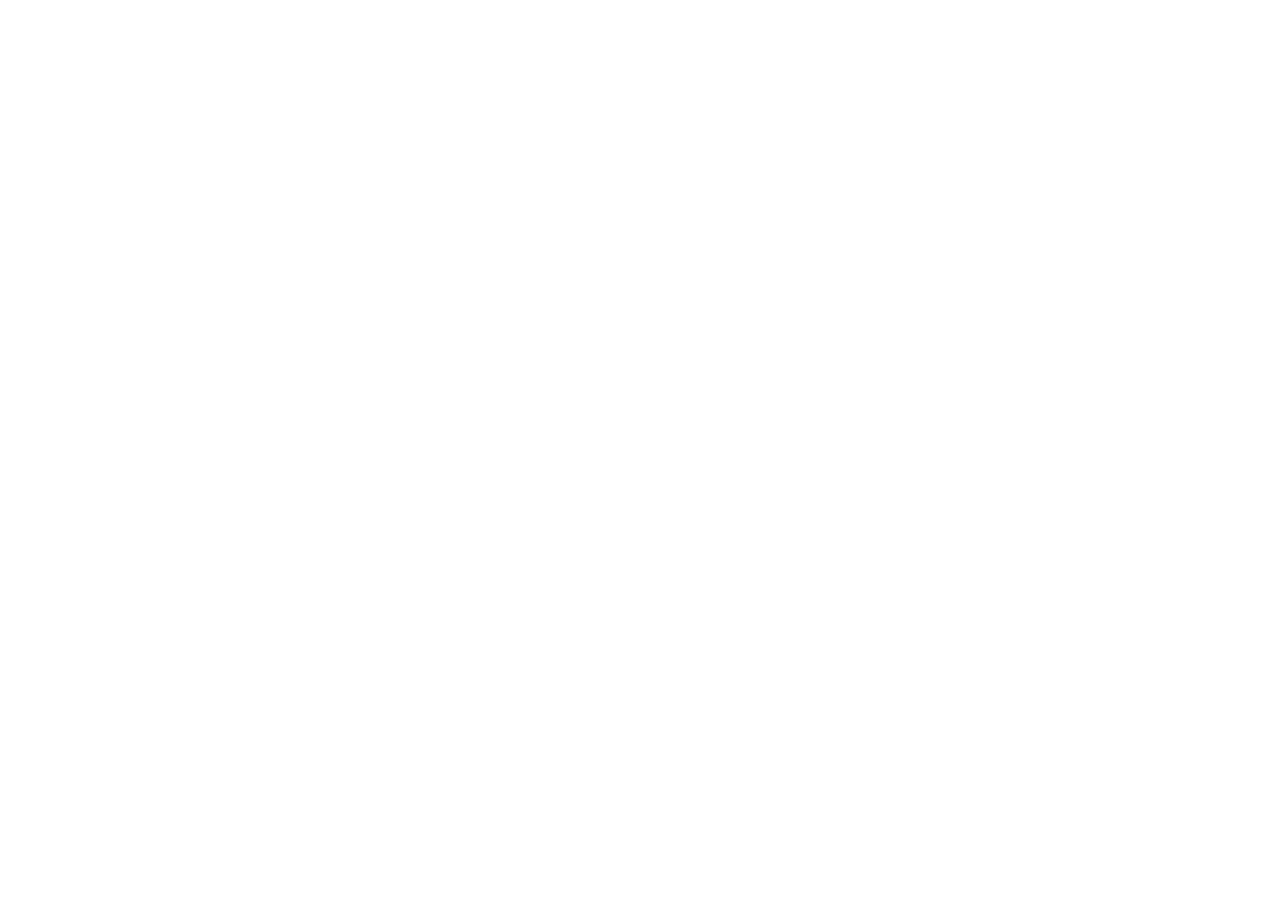
==== Aula04/index.html @ 46a4fa45 "final da aula 03 e inicio da aula 04" ====
<!DOCTYPE html>
<html lang="en">
<head>
    <meta charset="UTF-8">
    <meta name="viewport" content="width=device-width, initial-scale=1.0">
    <title>Aulas de CSS</title>
    <link rel="stylesheet" href="estilo.css">
</head>
<body>
    
</body>
</html>
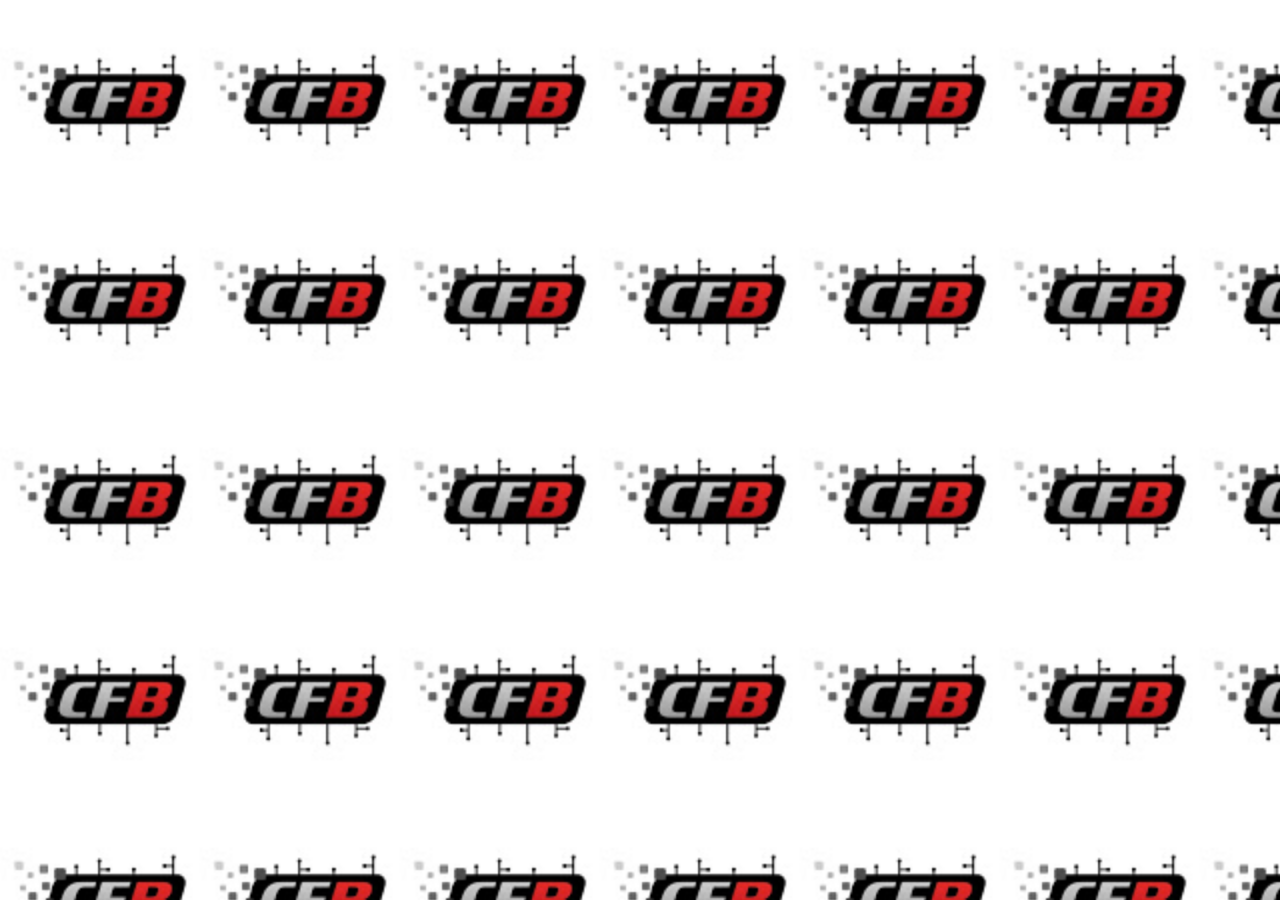
==== commit 1e5d6a87: "novos dados da aula 4, 5 e 6" ====
--- a/Aula04/index.html
+++ b/Aula04/index.html
@@ -8,5 +8,6 @@
 </head>
 <body>
     
+    
 </body>
 </html>--- a/Aula04/estilo.css
+++ b/Aula04/estilo.css
@@ -0,0 +1,5 @@
+body{
+    background-image: url(/image/cfb.jpg);
+    background-size: 200px;
+    
+}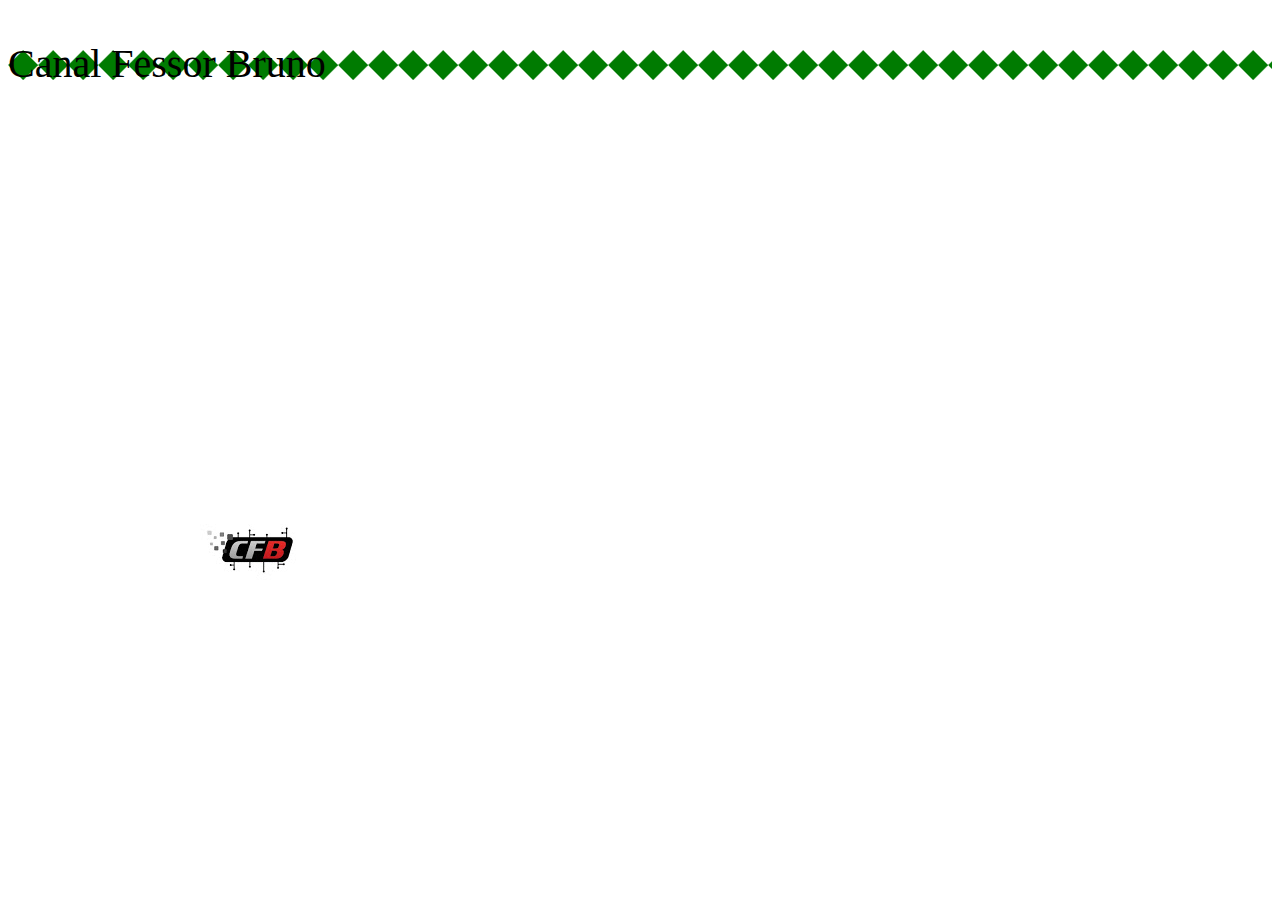
==== commit d3839f4f: "fim da aula 04" ====
--- a/Aula04/index.html
+++ b/Aula04/index.html
@@ -7,7 +7,8 @@
     <link rel="stylesheet" href="estilo.css">
 </head>
 <body>
-    
+
+    <p>Canal Fessor Bruno</p>
     
 </body>
 </html>--- a/Aula04/estilo.css
+++ b/Aula04/estilo.css
@@ -1,5 +1,13 @@
 body{
     background-image: url(/image/cfb.jpg);
-    background-size: 200px;
+    background-size: 100px;
+    background-repeat: no-repeat;
+    background-position: 200px 500px;
+}
+p{
+    background-image: url(/image/marcador.png);
+    background-repeat: repeat-x;
+    font-size: 30pt;
+    background-position: 0px 10px;
     
 }